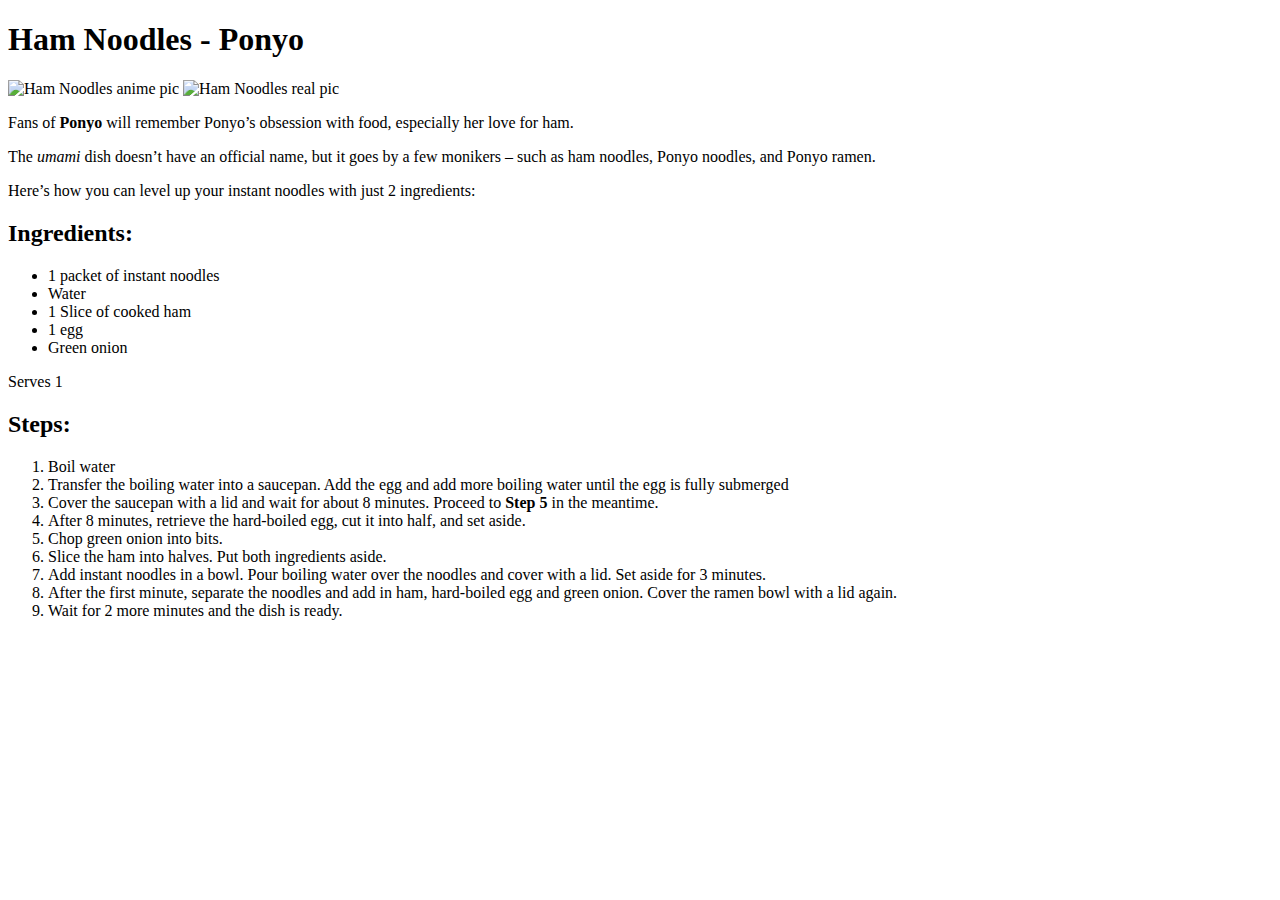
==== recipes/Ham Noodles.html @ 947456d9 "Created a recipes folder created Tamago Kake Gohan.html created Ham Noodles.html" ====
<!DOCTYPE html>
<html lang="en">
<head>
    <meta charset="UTF-8">
    <meta http-equiv="X-UA-Compatible" content="IE=edge">
    <meta name="viewport" content="width=device-width, initial-scale=1.0">
    <title>Ham Noodles - Ponyo</title>
</head>
<body>
    <main>
        <h1>Ham Noodles - Ponyo</h1>
        <picture class="anime pic">
            <img src="https://thesmartlocal.com/japan/wp-content/uploads/2020/05/japanese-anime-recpies-11.jpg" alt="Ham Noodles anime pic">
        </picture>
        <picture class="real pic">
            <img src="https://thesmartlocal.com/japan/wp-content/uploads/2020/05/japanese-anime-recpies-22.jpg" alt="Ham Noodles real pic">
        </picture>
        <div>
            <p>Fans of <strong>Ponyo</strong> will remember Ponyo’s obsession with food, especially her love for ham. </p>
            <p>The <em>umami</em> dish doesn’t have an official name, but it goes by a few monikers – such as ham noodles, Ponyo noodles, and Ponyo ramen. </p>
            <p>Here’s how you can level up your instant noodles with just 2 ingredients:</p>
        </div>
        <div class="ingredients">
            <h2>
                Ingredients:
            </h2>
            <ul>
                <li>1 packet of instant noodles</li>
                <li>Water</li>
                <li>1 Slice of cooked ham</li>
                <li>1 egg</li>
                <li>Green onion</li>
            </ul>
            <p>Serves 1</p>
        </div>
        <div class="steps">
            <h2>
                Steps:
            </h2>
            <ol>
                <li>Boil water</li>
                <li>Transfer the boiling water into a saucepan. Add the egg and add more boiling water until the egg is fully submerged</li>
                <li>Cover the saucepan with a lid and wait for about 8 minutes. Proceed to <strong>Step 5</strong> in the meantime.</li>
                <li>After 8 minutes, retrieve the hard-boiled egg, cut it into half, and set aside.</li>
                <li>Chop green onion into bits.</li>
                <li>Slice the ham into halves. Put both ingredients aside.</li>
                <li>Add instant noodles in a bowl. Pour boiling water over the noodles and cover with a lid. Set aside for 3 minutes.</li>
                <li>After the first minute, separate the noodles and add in ham, hard-boiled egg and green onion. Cover the ramen bowl with a lid again. </li>
                <li>Wait for 2 more minutes and the dish is ready.</li>
            </ol>
        </div>
    </main>
</body>
</html>
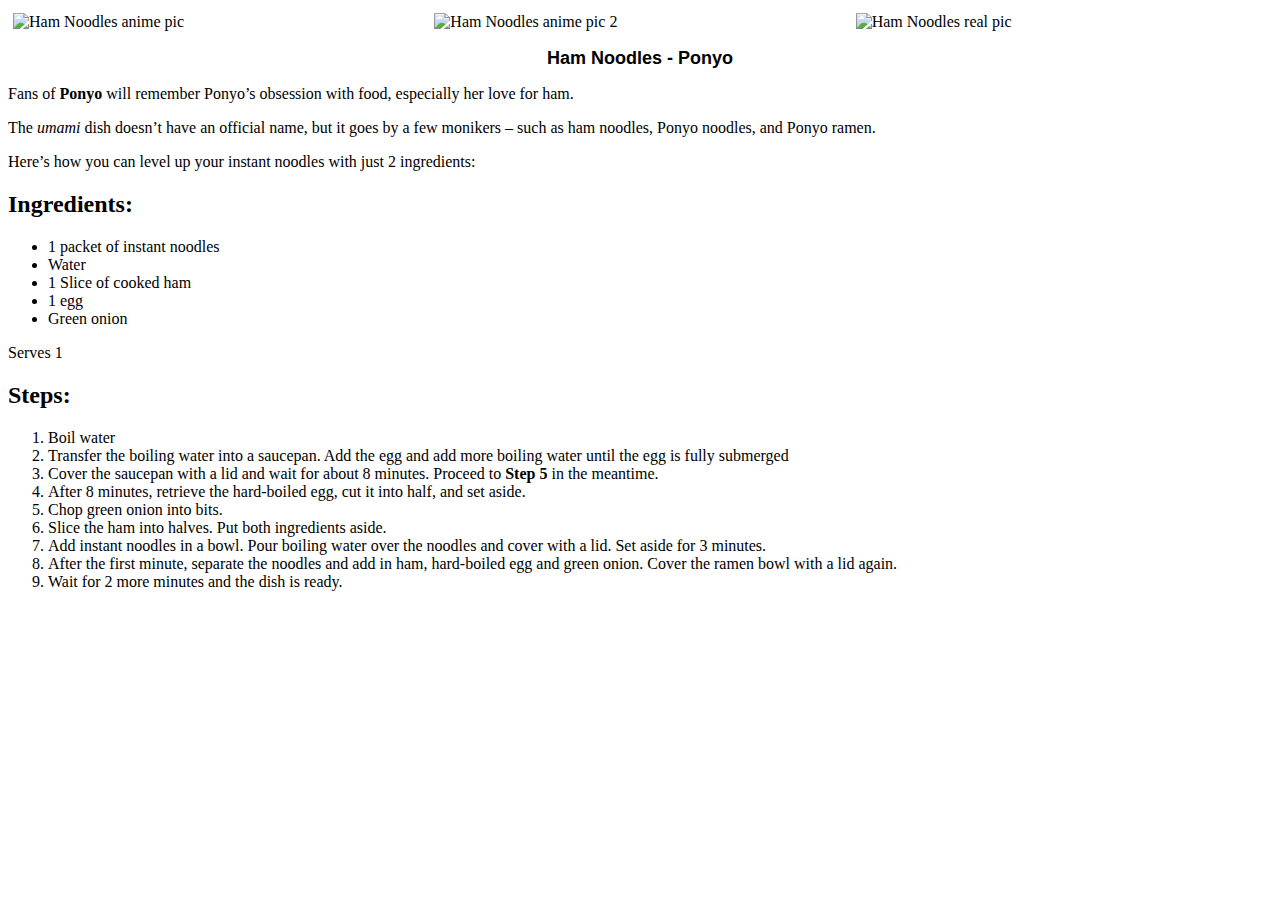
==== commit decd47c6: "added css stylesheet for recipes" ====
--- a/recipes/Ham Noodles.html
+++ b/recipes/Ham Noodles.html
@@ -2,53 +2,61 @@
 <html lang="en">
 <head>
     <meta charset="UTF-8">
-    <meta http-equiv="X-UA-Compatible" content="IE=edge">
-    <meta name="viewport" content="width=device-width, initial-scale=1.0">
     <title>Ham Noodles - Ponyo</title>
+    <link rel="stylesheet" href="/css/ham-noodle.css">
 </head>
 <body>
     <main>
-        <h1>Ham Noodles - Ponyo</h1>
-        <picture class="anime pic">
-            <img src="https://thesmartlocal.com/japan/wp-content/uploads/2020/05/japanese-anime-recpies-11.jpg" alt="Ham Noodles anime pic">
-        </picture>
-        <picture class="real pic">
-            <img src="https://thesmartlocal.com/japan/wp-content/uploads/2020/05/japanese-anime-recpies-22.jpg" alt="Ham Noodles real pic">
-        </picture>
-        <div>
-            <p>Fans of <strong>Ponyo</strong> will remember Ponyo’s obsession with food, especially her love for ham. </p>
-            <p>The <em>umami</em> dish doesn’t have an official name, but it goes by a few monikers – such as ham noodles, Ponyo noodles, and Ponyo ramen. </p>
-            <p>Here’s how you can level up your instant noodles with just 2 ingredients:</p>
+    <div class="container">
+        <div class="row">
+            <div class="column">
+                <img src="https://thesmartlocal.com/japan/wp-content/uploads/2020/05/japanese-anime-recpies-11.jpg" style="width:100%" alt="Ham Noodles anime pic">
+            </div>
+            <div class="column">
+                <img src="https://thesmartlocal.com/japan/wp-content/uploads/2020/05/japanese-anime-recpies-7.jpg" style="width:100%" alt="Ham Noodles anime pic 2">
+            </div>
+            <div class="column">
+                <img src="https://thesmartlocal.com/japan/wp-content/uploads/2020/05/japanese-anime-recpies-22.jpg" style="width:100%" alt="Ham Noodles real pic">
+            </div>
         </div>
-        <div class="ingredients">
-            <h2>
-                Ingredients:
-            </h2>
-            <ul>
-                <li>1 packet of instant noodles</li>
-                <li>Water</li>
-                <li>1 Slice of cooked ham</li>
-                <li>1 egg</li>
-                <li>Green onion</li>
-            </ul>
+        <div class="container_text">    
+            <h1>Ham Noodles - Ponyo</h1>
+            <div>
+                <p>Fans of <strong>Ponyo</strong> will remember Ponyo’s obsession with food, especially her love for ham. </p>
+                <p>The <em>umami</em> dish doesn’t have an official name, but it goes by a few monikers – such as ham noodles, Ponyo noodles, and Ponyo ramen. </p>
+                <p>Here’s how you can level up your instant noodles with just 2 ingredients:</p>
+            </div>
+            <div class="ingredients">
+                <h2>
+                    Ingredients:
+                </h2>
+                <ul>
+                    <li>1 packet of instant noodles</li>
+                    <li>Water</li>
+                    <li>1 Slice of cooked ham</li>
+                    <li>1 egg</li>
+                    <li>Green onion</li>
+                </ul>
             <p>Serves 1</p>
+            </div>
+            <div class="steps">
+                <h2>
+                    Steps:
+                </h2>
+                <ol>
+                    <li>Boil water</li>
+                    <li>Transfer the boiling water into a saucepan. Add the egg and add more boiling water until the egg is fully submerged</li>
+                    <li>Cover the saucepan with a lid and wait for about 8 minutes. Proceed to <strong>Step 5</strong> in the meantime.</li>
+                    <li>After 8 minutes, retrieve the hard-boiled egg, cut it into half, and set aside.</li>
+                    <li>Chop green onion into bits.</li>
+                    <li>Slice the ham into halves. Put both ingredients aside.</li>
+                    <li>Add instant noodles in a bowl. Pour boiling water over the noodles and cover with a lid. Set aside for 3 minutes.</li>
+                    <li>After the first minute, separate the noodles and add in ham, hard-boiled egg and green onion. Cover the ramen bowl with a lid again. </li>
+                    <li>Wait for 2 more minutes and the dish is ready.</li>
+                </ol>
+            </div>
         </div>
-        <div class="steps">
-            <h2>
-                Steps:
-            </h2>
-            <ol>
-                <li>Boil water</li>
-                <li>Transfer the boiling water into a saucepan. Add the egg and add more boiling water until the egg is fully submerged</li>
-                <li>Cover the saucepan with a lid and wait for about 8 minutes. Proceed to <strong>Step 5</strong> in the meantime.</li>
-                <li>After 8 minutes, retrieve the hard-boiled egg, cut it into half, and set aside.</li>
-                <li>Chop green onion into bits.</li>
-                <li>Slice the ham into halves. Put both ingredients aside.</li>
-                <li>Add instant noodles in a bowl. Pour boiling water over the noodles and cover with a lid. Set aside for 3 minutes.</li>
-                <li>After the first minute, separate the noodles and add in ham, hard-boiled egg and green onion. Cover the ramen bowl with a lid again. </li>
-                <li>Wait for 2 more minutes and the dish is ready.</li>
-            </ol>
-        </div>
+    </div>
     </main>
 </body>
 </html>
--- a/css/ham-noodle.css
+++ b/css/ham-noodle.css
@@ -0,0 +1,17 @@
+
+h1{
+    font-size: large;
+    text-align:center;
+    font-weight: bold;
+    font-family:Arial, Helvetica, sans-serif;
+}
+/* Two image containers (use 25% for four, and 50% for two, etc) */
+.column{
+    flex:50%;
+    padding: 5px;
+}
+
+/* Clear floats after image containers */
+.row{
+    display: flex;
+}
